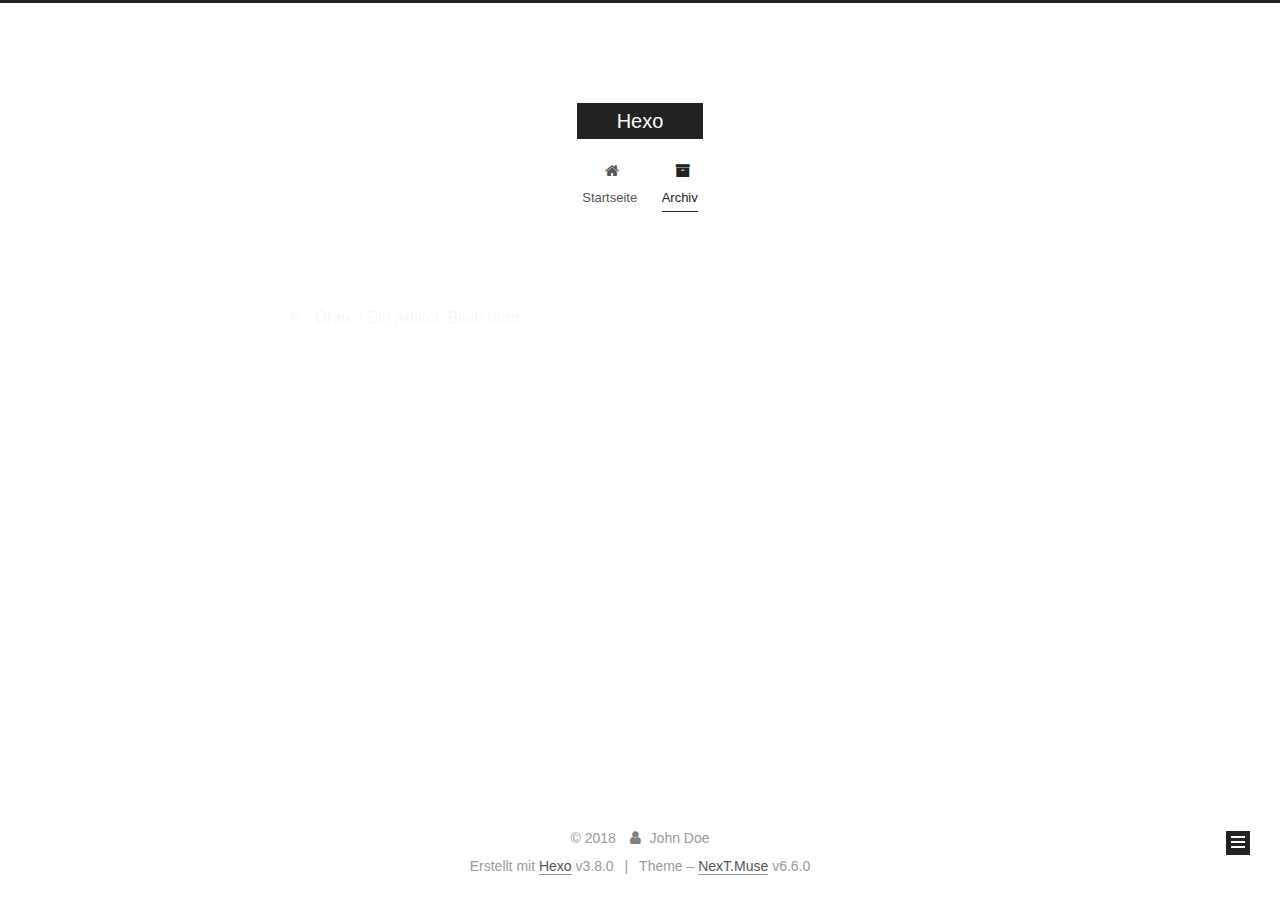
==== archives/2018/index.html @ 66bd4a1e "Site updated: 2018-12-17 21:06:04" ====
<!DOCTYPE html>












  


<html class="theme-next muse use-motion" lang="">
<head><meta name="generator" content="Hexo 3.8.0">
  <meta charset="UTF-8">
<meta http-equiv="X-UA-Compatible" content="IE=edge">
<meta name="viewport" content="width=device-width, initial-scale=1, maximum-scale=2">
<meta name="theme-color" content="#222">
































<link href="/lib/font-awesome/css/font-awesome.min.css?v=4.6.2" rel="stylesheet" type="text/css">

<link href="/css/main.css?v=6.6.0" rel="stylesheet" type="text/css">


  <link rel="apple-touch-icon" sizes="180x180" href="/images/apple-touch-icon-next.png?v=6.6.0">


  <link rel="icon" type="image/png" sizes="32x32" href="/images/favicon-32x32-next.png?v=6.6.0">


  <link rel="icon" type="image/png" sizes="16x16" href="/images/favicon-16x16-next.png?v=6.6.0">


  <link rel="mask-icon" href="/images/logo.svg?v=6.6.0" color="#222">









<script id="hexo.configurations">
  var NexT = window.NexT || {};
  var CONFIG = {
    root: '/',
    scheme: 'Muse',
    version: '6.6.0',
    sidebar: {"position":"left","display":"post","offset":12,"b2t":false,"scrollpercent":false,"onmobile":false},
    fancybox: false,
    fastclick: false,
    lazyload: false,
    tabs: true,
    motion: {"enable":true,"async":false,"transition":{"post_block":"fadeIn","post_header":"slideDownIn","post_body":"slideDownIn","coll_header":"slideLeftIn","sidebar":"slideUpIn"}},
    algolia: {
      applicationID: '',
      apiKey: '',
      indexName: '',
      hits: {"per_page":10},
      labels: {"input_placeholder":"Search for Posts","hits_empty":"We didn't find any results for the search: ${query}","hits_stats":"${hits} results found in ${time} ms"}
    }
  };
</script>


  




  <meta property="og:type" content="website">
<meta property="og:title" content="Hexo">
<meta property="og:url" content="http://yoursite.com/archives/2018/index.html">
<meta property="og:site_name" content="Hexo">
<meta property="og:locale" content="default">
<meta name="twitter:card" content="summary">
<meta name="twitter:title" content="Hexo">






  <link rel="canonical" href="http://yoursite.com/archives/2018/">



<script id="page.configurations">
  CONFIG.page = {
    sidebar: "",
  };
</script>

  <title>Archiv | Hexo</title>
  












  <noscript>
  <style>
    .use-motion .motion-element,
    .use-motion .brand,
    .use-motion .menu-item,
    .sidebar-inner,
    .use-motion .post-block,
    .use-motion .pagination,
    .use-motion .comments,
    .use-motion .post-header,
    .use-motion .post-body,
    .use-motion .collection-title { opacity: initial; }

    .use-motion .logo,
    .use-motion .site-title,
    .use-motion .site-subtitle {
      opacity: initial;
      top: initial;
    }

    .use-motion .logo-line-before i { left: initial; }
    .use-motion .logo-line-after i { right: initial; }
  </style>
</noscript>

</head>

<body itemscope="" itemtype="http://schema.org/WebPage" lang="default">

  
  
    
  

  <div class="container sidebar-position-left page-archive">
    <div class="headband"></div>

    <header id="header" class="header" itemscope="" itemtype="http://schema.org/WPHeader">
      <div class="header-inner"><div class="site-brand-wrapper">
  <div class="site-meta ">
    

    <div class="custom-logo-site-title">
      <a href="/" class="brand" rel="start">
        <span class="logo-line-before"><i></i></span>
        <span class="site-title">Hexo</span>
        <span class="logo-line-after"><i></i></span>
      </a>
    </div>
    
  </div>

  <div class="site-nav-toggle">
    <button aria-label="Toggle navigation bar">
      <span class="btn-bar"></span>
      <span class="btn-bar"></span>
      <span class="btn-bar"></span>
    </button>
  </div>
</div>



<nav class="site-nav">
  
    <ul id="menu" class="menu">
      
        
        
        
          
          <li class="menu-item menu-item-home">

    
    
    
      
    

    

    <a href="/" rel="section"><i class="menu-item-icon fa fa-fw fa-home"></i> <br>Startseite</a>

  </li>
        
        
        
          
          <li class="menu-item menu-item-archives menu-item-active">

    
    
    
      
    

    

    <a href="/archives/" rel="section"><i class="menu-item-icon fa fa-fw fa-archive"></i> <br>Archiv</a>

  </li>

      
      
    </ul>
  

  
    

    
    
      
      
    
      
      
    
    

  


  

  
</nav>



  



</div>
    </header>

    


    <main id="main" class="main">
      <div class="main-inner">
        <div class="content-wrap">
          
          <div id="content" class="content">
            

  
  
  
  <div class="post-block archive">
    <div id="posts" class="posts-collapse">
      <span class="archive-move-on"></span>

      
      <span class="archive-page-counter">
        
        
        
          
        
        Öhm..! Ein Artikel. Bleib dran.
      </span>
      

      

        
        
        

        
          
          <div class="collection-title">
            <h1 class="archive-year" id="archive-year-2018">2018</h1>
          </div>
        
        

        

  <article class="post post-type-normal" itemscope="" itemtype="http://schema.org/Article">
    <header class="post-header">

      <h2 class="post-title">
        
            <a class="post-title-link" href="/2018/12/17/hello-world/" itemprop="url">
              
                <span itemprop="name">Hello World</span>
              
            </a>
        
      </h2>

      <div class="post-meta">
        <time class="post-time" itemprop="dateCreated" datetime="2018-12-17T20:01:29+08:00" content="2018-12-17">
          12-17
        </time>
      </div>

    </header>
  </article>



      

    </div>
  </div>
  
  
  

  



          </div>
          

        </div>
        
          
  
  <div class="sidebar-toggle">
    <div class="sidebar-toggle-line-wrap">
      <span class="sidebar-toggle-line sidebar-toggle-line-first"></span>
      <span class="sidebar-toggle-line sidebar-toggle-line-middle"></span>
      <span class="sidebar-toggle-line sidebar-toggle-line-last"></span>
    </div>
  </div>

  <aside id="sidebar" class="sidebar">
    
    <div class="sidebar-inner">

      

      

      <div class="site-overview-wrap sidebar-panel sidebar-panel-active">
        <div class="site-overview">
          <div class="site-author motion-element" itemprop="author" itemscope="" itemtype="http://schema.org/Person">
            
              <p class="site-author-name" itemprop="name">John Doe</p>
              <p class="site-description motion-element" itemprop="description"></p>
          </div>

          
            <nav class="site-state motion-element">
              
                <div class="site-state-item site-state-posts">
                
                  <a href="/archives/">
                
                    <span class="site-state-item-count">1</span>
                    <span class="site-state-item-name">Artikel</span>
                  </a>
                </div>
              

              

              
            </nav>
          

          

          

          

          
          

          
            
          
          

        </div>
      </div>

      

      

    </div>
  </aside>


        
      </div>
    </main>

    <footer id="footer" class="footer">
      <div class="footer-inner">
        <div class="copyright">&copy; <span itemprop="copyrightYear">2018</span>
  <span class="with-love" id="animate">
    <i class="fa fa-user"></i>
  </span>
  <span class="author" itemprop="copyrightHolder">John Doe</span>

  

  
</div>


  <div class="powered-by">Erstellt mit  <a href="https://hexo.io" class="theme-link" rel="noopener" target="_blank">Hexo</a> v3.8.0</div>



  <span class="post-meta-divider">|</span>



  <div class="theme-info">Theme – <a href="https://theme-next.org" class="theme-link" rel="noopener" target="_blank">NexT.Muse</a> v6.6.0</div>




        








        
      </div>
    </footer>

    
      <div class="back-to-top">
        <i class="fa fa-arrow-up"></i>
        
      </div>
    

    

    

    
  </div>

  

<script>
  if (Object.prototype.toString.call(window.Promise) !== '[object Function]') {
    window.Promise = null;
  }
</script>


























  
  
    <script src="/lib/jquery/index.js?v=2.1.3"></script>
  

  
  
    <script src="/lib/velocity/velocity.min.js?v=1.2.1"></script>
  

  
  
    <script src="/lib/velocity/velocity.ui.min.js?v=1.2.1"></script>
  


  


  <script src="/js/src/utils.js?v=6.6.0"></script>

  <script src="/js/src/motion.js?v=6.6.0"></script>



  
  

  

  


  <script src="/js/src/bootstrap.js?v=6.6.0"></script>



  



  











  





  

  

  

  

  

  
  

  

  

  

  

  

  

</body>
</html>
---- css/main.css ----
/* normalize.css v3.0.2 | MIT License | git.io/normalize */
html {
  font-family: sans-serif; /* 1 */
  -ms-text-size-adjust: 100%; /* 2 */
  -webkit-text-size-adjust: 100%; /* 2 */
}
body {
  margin: 0;
}
article,
aside,
details,
figcaption,
figure,
footer,
header,
hgroup,
main,
menu,
nav,
section,
summary {
  display: block;
}
audio,
canvas,
progress,
video {
  display: inline-block; /* 1 */
  vertical-align: baseline; /* 2 */
}
audio:not([controls]) {
  display: none;
  height: 0;
}
[hidden],
template {
  display: none;
}
a {
  background-color: transparent;
}
a:active,
a:hover {
  outline: 0;
}
abbr[title] {
  border-bottom: 1px dotted;
}
b,
strong {
  font-weight: bold;
}
dfn {
  font-style: italic;
}
h1 {
  font-size: 2em;
  margin: 0.67em 0;
}
mark {
  background: #ff0;
  color: #000;
}
small {
  font-size: 80%;
}
sub,
sup {
  font-size: 75%;
  line-height: 0;
  position: relative;
  vertical-align: baseline;
}
sup {
  top: -0.5em;
}
sub {
  bottom: -0.25em;
}
img {
  border: 0;
}
svg:not(:root) {
  overflow: hidden;
}
figure {
  margin: 1em 40px;
}
hr {
  -moz-box-sizing: content-box;
  box-sizing: content-box;
  height: 0;
}
pre {
  overflow: auto;
}
code,
kbd,
pre,
samp {
  font-family: monospace, monospace;
  font-size: 1em;
}
button,
input,
optgroup,
select,
textarea {
  color: inherit; /* 1 */
  font: inherit; /* 2 */
  margin: 0; /* 3 */
}
button {
  overflow: visible;
}
button,
select {
  text-transform: none;
}
button,
html input[type="button"],
input[type="reset"],
input[type="submit"] {
  -webkit-appearance: button; /* 2 */
  cursor: pointer; /* 3 */
}
button[disabled],
html input[disabled] {
  cursor: default;
}
button::-moz-focus-inner,
input::-moz-focus-inner {
  border: 0;
  padding: 0;
}
input {
  line-height: normal;
}
input[type="checkbox"],
input[type="radio"] {
  box-sizing: border-box; /* 1 */
  padding: 0; /* 2 */
}
input[type="number"]::-webkit-inner-spin-button,
input[type="number"]::-webkit-outer-spin-button {
  height: auto;
}
input[type="search"] {
  -webkit-appearance: textfield; /* 1 */
  -moz-box-sizing: content-box;
  -webkit-box-sizing: content-box; /* 2 */
  box-sizing: content-box;
}
input[type="search"]::-webkit-search-cancel-button,
input[type="search"]::-webkit-search-decoration {
  -webkit-appearance: none;
}
fieldset {
  border: 1px solid #c0c0c0;
  margin: 0 2px;
  padding: 0.35em 0.625em 0.75em;
}
legend {
  border: 0; /* 1 */
  padding: 0; /* 2 */
}
textarea {
  overflow: auto;
}
optgroup {
  font-weight: bold;
}
table {
  border-collapse: collapse;
  border-spacing: 0;
}
td,
th {
  padding: 0;
}
::selection {
  background: #262a30;
  color: #fff;
}
body {
  position: relative;
  font-family: 'Lato', "PingFang SC", "Microsoft YaHei", sans-serif;
  font-size: 14px;
  line-height: 2;
  color: #555;
  background: #fff;
}
@media (max-width: 767px) {
  body {
    padding-right: 0 !important;
  }
}
@media (min-width: 768px) and (max-width: 991px) {
  body {
    padding-right: 0 !important;
  }
}
@media (min-width: 1200px) {
  body {
    font-size: 16px;
  }
}
h1,
h2,
h3,
h4,
h5,
h6 {
  margin: 0;
  padding: 0;
  font-weight: bold;
  line-height: 1.5;
  font-family: 'Lato', "PingFang SC", "Microsoft YaHei", sans-serif;
}
h1,
h2,
h3,
h4,
h5,
h6 {
  margin: 20px 0 15px;
}
h1 {
  font-size: 22px;
}
@media (max-width: 767px) {
  h1 {
    font-size: 18px;
  }
}
h2 {
  font-size: 20px;
}
@media (max-width: 767px) {
  h2 {
    font-size: 16px;
  }
}
h3 {
  font-size: 18px;
}
@media (max-width: 767px) {
  h3 {
    font-size: 14px;
  }
}
h4 {
  font-size: 16px;
}
@media (max-width: 767px) {
  h4 {
    font-size: 12px;
  }
}
h5 {
  font-size: 14px;
}
@media (max-width: 767px) {
  h5 {
    font-size: 10px;
  }
}
h6 {
  font-size: 12px;
}
@media (max-width: 767px) {
  h6 {
    font-size: 8px;
  }
}
p {
  margin: 0 0 20px 0;
}
a,
span.exturl {
  overflow-wrap: break-word;
  word-wrap: break-word;
  background-color: transparent;
  color: #555;
  text-decoration: none;
  outline: none;
  border-bottom: 1px solid #999;
  cursor: pointer;
}
a:hover,
span.exturl:hover {
  color: #222;
  border-bottom-color: #222;
}
blockquote {
  margin: 0;
  padding: 0;
}
img {
  display: block;
  margin: auto;
  max-width: 100%;
  height: auto;
}
hr {
  margin: 40px 0;
  height: 3px;
  border: none;
  background-color: #ddd;
  background-image: repeating-linear-gradient(-45deg, #fff, #fff 4px, transparent 4px, transparent 8px);
}
blockquote {
  padding: 0 15px;
  color: #666;
  border-left: 4px solid #ddd;
}
blockquote cite::before {
  content: "-";
  padding: 0 5px;
}
dt {
  font-weight: 700;
}
dd {
  margin: 0;
  padding: 0;
}
kbd {
  border: 1px solid #ccc;
  border-radius: 0.2em;
  box-shadow: 0.1em 0.1em 0.2em rgba(0,0,0,0.1);
  background-color: #f9f9f9;
  font-family: inherit;
  background-image: -webkit-linear-gradient(top, #eee, #fff, #eee);
  padding: 0.1em 0.3em;
  white-space: nowrap;
}
.text-left {
  text-align: left;
}
.text-center {
  text-align: center;
}
.text-right {
  text-align: right;
}
.text-justify {
  text-align: justify;
}
.text-nowrap {
  white-space: nowrap;
}
.text-lowercase {
  text-transform: lowercase;
}
.text-uppercase {
  text-transform: uppercase;
}
.text-capitalize {
  text-transform: capitalize;
}
.center-block {
  display: block;
  margin-left: auto;
  margin-right: auto;
}
.clearfix:before,
.clearfix:after {
  content: " ";
  display: table;
}
.clearfix:after {
  clear: both;
}
.pullquote {
  width: 45%;
}
.pullquote.left {
  float: left;
  margin-left: 5px;
  margin-right: 10px;
}
.pullquote.right {
  float: right;
  margin-left: 10px;
  margin-right: 5px;
}
.affix.affix.affix {
  position: fixed;
}
.translation {
  margin-top: -20px;
  font-size: 14px;
  color: #999;
}
.scrollbar-measure {
  width: 100px;
  height: 100px;
  overflow: scroll;
  position: absolute;
  top: -9999px;
}
.use-motion .motion-element {
  opacity: 0;
}
table {
  margin: 20px 0;
  width: 100%;
  border-collapse: collapse;
  border-spacing: 0;
  border: 1px solid #ddd;
  font-size: 14px;
  word-break: break-all;
}
table>tbody>tr:nth-of-type(odd) {
  background-color: #f9f9f9;
}
table>tbody>tr:hover {
  background-color: #f5f5f5;
}
caption,
th,
td {
  padding: 8px;
  text-align: left;
  vertical-align: middle;
  font-weight: normal;
}
th,
td {
  border-bottom: 3px solid #ddd;
  border-right: 1px solid #eee;
}
th {
  padding-bottom: 10px;
  font-weight: 700;
}
td {
  border-bottom-width: 1px;
}
html,
body {
  height: 100%;
}
.container {
  position: relative;
  min-height: 100%;
}
.header-inner {
  margin: 0 auto;
  padding: 100px 0 70px;
  width: 700px;
}
@media (min-width: 1200px) {
  .container .header-inner {
    width: 800px;
  }
}
@media (min-width: 1600px) {
  .container .header-inner {
    width: 900px;
  }
}
.main {
  padding-bottom: 150px;
}
.main-inner {
  margin: 0 auto;
  width: 700px;
}
@media (min-width: 1200px) {
  .container .main-inner {
    width: 800px;
  }
}
@media (min-width: 1600px) {
  .container .main-inner {
    width: 900px;
  }
}
.footer {
  position: absolute;
  left: 0;
  bottom: 0;
  width: 100%;
  min-height: 50px;
}
.footer-inner {
  box-sizing: border-box;
  margin: 20px auto;
  width: 700px;
}
@media (min-width: 1200px) {
  .container .footer-inner {
    width: 800px;
  }
}
@media (min-width: 1600px) {
  .container .footer-inner {
    width: 900px;
  }
}
pre,
.highlight {
  overflow: auto;
  margin: 20px 0;
  padding: 0;
  font-size: 14px;
  color: #4d4d4c;
  background: #f7f7f7;
  line-height: 1.6;
}
pre,
code {
  font-family: consolas, Menlo, "PingFang SC", "Microsoft YaHei", monospace;
}
code {
  overflow-wrap: break-word;
  word-wrap: break-word;
  padding: 2px 4px;
  color: #555;
  background: #eee;
  border-radius: 3px;
  font-size: 14px;
}
pre {
  padding: 10px;
}
pre code {
  padding: 0;
  color: #4d4d4c;
  background: none;
  text-shadow: none;
}
.highlight {
  border-radius: 1px;
}
.highlight pre {
  border: none;
  margin: 0;
  padding: 10px 0;
}
.highlight table {
  margin: 0;
  width: auto;
  border: none;
}
.highlight td {
  border: none;
  padding: 0;
}
.highlight figcaption {
  font-size: 1em;
  color: #4d4d4c;
  line-height: 1em;
  margin-bottom: 1em;
  margin: 0em;
  padding: 0.5em;
  background: #eee;
  border-bottom: 1px solid #e9e9e9;
}
.highlight figcaption:before,
.highlight figcaption:after {
  content: " ";
  display: table;
}
.highlight figcaption:after {
  clear: both;
}
.highlight figcaption a {
  float: right;
  color: #4d4d4c;
}
.highlight figcaption a:hover {
  border-bottom-color: #4d4d4c;
}
.highlight .gutter pre {
  padding-left: 10px;
  padding-right: 10px;
  color: #869194;
  text-align: right;
  background-color: #eff2f3;
}
.highlight .code pre {
  width: 100%;
  padding-left: 10px;
  padding-right: 10px;
  background-color: #f7f7f7;
}
.highlight .line {
  height: 20px;
}
.gutter {
  -webkit-user-select: none;
  -moz-user-select: none;
  -ms-user-select: none;
  user-select: none;
}
.gist table {
  width: auto;
}
.gist table td {
  border: none;
}
pre .deletion {
  background: #fdd;
}
pre .addition {
  background: #dfd;
}
pre .meta {
  color: #8959a8;
}
pre .comment {
  color: #8e908c;
}
pre .variable,
pre .attribute,
pre .tag,
pre .name,
pre .regexp,
pre .ruby .constant,
pre .xml .tag .title,
pre .xml .pi,
pre .xml .doctype,
pre .html .doctype,
pre .css .id,
pre .css .class,
pre .css .pseudo {
  color: #c82829;
}
pre .number,
pre .preprocessor,
pre .built_in,
pre .builtin-name,
pre .literal,
pre .params,
pre .constant,
pre .command {
  color: #f5871f;
}
pre .ruby .class .title,
pre .css .rules .attribute,
pre .string,
pre .symbol,
pre .value,
pre .inheritance,
pre .header,
pre .ruby .symbol,
pre .xml .cdata,
pre .special,
pre .formula {
  color: #718c00;
}
pre .title,
pre .css .hexcolor {
  color: #3e999f;
}
pre .function,
pre .python .decorator,
pre .python .title,
pre .ruby .function .title,
pre .ruby .title .keyword,
pre .perl .sub,
pre .javascript .title,
pre .coffeescript .title {
  color: #4271ae;
}
pre .keyword,
pre .javascript .function {
  color: #8959a8;
}
.posts-expand .post-body img.full-image {
  border: none;
}
.blockquote-center,
.page-home .post-type-quote blockquote,
.page-post-detail .post-type-quote blockquote {
  position: relative;
  margin: 40px 0;
  padding: 0;
  border-left: none;
  text-align: center;
}
.blockquote-center::before,
.page-home .post-type-quote blockquote::before,
.page-post-detail .post-type-quote blockquote::before,
.blockquote-center::after,
.page-home .post-type-quote blockquote::after,
.page-post-detail .post-type-quote blockquote::after {
  position: absolute;
  content: ' ';
  display: block;
  width: 100%;
  height: 24px;
  opacity: 0.2;
  background-repeat: no-repeat;
  background-position: 0 -6px;
  background-size: 22px 22px;
}
.blockquote-center::before,
.page-home .post-type-quote blockquote::before,
.page-post-detail .post-type-quote blockquote::before {
  top: -20px;
  background-image: url("../images/quote-l.svg");
  border-top: 1px solid #ccc;
}
.blockquote-center::after,
.page-home .post-type-quote blockquote::after,
.page-post-detail .post-type-quote blockquote::after {
  bottom: -20px;
  background-image: url("../images/quote-r.svg");
  border-bottom: 1px solid #ccc;
  background-position: 100% 8px;
}
.blockquote-center p,
.page-home .post-type-quote blockquote p,
.page-post-detail .post-type-quote blockquote p,
.blockquote-center div,
.page-home .post-type-quote blockquote div,
.page-post-detail .post-type-quote blockquote div {
  text-align: center;
}
.post .post-body .group-picture img {
  box-sizing: border-box;
  padding: 0 3px;
  border: none;
}
.post .group-picture-row {
  overflow: hidden;
  margin-top: 6px;
}
.post .group-picture-row:first-child {
  margin-top: 0;
}
.post .group-picture-column {
  float: left;
}
.page-post-detail .post-body .group-picture-column {
  float: none;
  margin-top: 10px;
  width: auto !important;
}
.page-post-detail .post-body .group-picture-column img {
  margin: 0 auto;
}
.page-archive .group-picture-container {
  overflow: hidden;
}
.page-archive .group-picture-row {
  float: left;
}
.page-archive .group-picture-row:first-child {
  margin-top: 6px;
}
.page-archive .group-picture-column {
  max-width: 150px;
  max-height: 150px;
}
.post-body .note {
  position: relative;
  padding: 15px;
  margin-bottom: 20px;
  border: 1px solid #eee;
  border-left-width: 5px;
  border-radius: 3px;
}
.post-body .note h2,
.post-body .note h3,
.post-body .note h4,
.post-body .note h5,
.post-body .note h6 {
  margin-top: 0;
  margin-bottom: 0;
  border-bottom: initial;
  padding-top: 0 !important;
}
.post-body .note p:first-child,
.post-body .note ul:first-child,
.post-body .note ol:first-child,
.post-body .note table:first-child,
.post-body .note pre:first-child,
.post-body .note blockquote:first-child {
  margin-top: 0;
}
.post-body .note p:last-child,
.post-body .note ul:last-child,
.post-body .note ol:last-child,
.post-body .note table:last-child,
.post-body .note pre:last-child,
.post-body .note blockquote:last-child {
  margin-bottom: 0;
}
.post-body .note.default {
  border-left-color: #777;
}
.post-body .note.default h2,
.post-body .note.default h3,
.post-body .note.default h4,
.post-body .note.default h5,
.post-body .note.default h6 {
  color: #777;
}
.post-body .note.primary {
  border-left-color: #6f42c1;
}
.post-body .note.primary h2,
.post-body .note.primary h3,
.post-body .note.primary h4,
.post-body .note.primary h5,
.post-body .note.primary h6 {
  color: #6f42c1;
}
.post-body .note.info {
  border-left-color: #428bca;
}
.post-body .note.info h2,
.post-body .note.info h3,
.post-body .note.info h4,
.post-body .note.info h5,
.post-body .note.info h6 {
  color: #428bca;
}
.post-body .note.success {
  border-left-color: #5cb85c;
}
.post-body .note.success h2,
.post-body .note.success h3,
.post-body .note.success h4,
.post-body .note.success h5,
.post-body .note.success h6 {
  color: #5cb85c;
}
.post-body .note.warning {
  border-left-color: #f0ad4e;
}
.post-body .note.warning h2,
.post-body .note.warning h3,
.post-body .note.warning h4,
.post-body .note.warning h5,
.post-body .note.warning h6 {
  color: #f0ad4e;
}
.post-body .note.danger {
  border-left-color: #d9534f;
}
.post-body .note.danger h2,
.post-body .note.danger h3,
.post-body .note.danger h4,
.post-body .note.danger h5,
.post-body .note.danger h6 {
  color: #d9534f;
}
.post-body .label {
  display: inline;
  padding: 0 2px;
  white-space: nowrap;
}
.post-body .label.default {
  background-color: #f0f0f0;
}
.post-body .label.primary {
  background-color: #efe6f7;
}
.post-body .label.info {
  background-color: #e5f2f8;
}
.post-body .label.success {
  background-color: #e7f4e9;
}
.post-body .label.warning {
  background-color: #fcf6e1;
}
.post-body .label.danger {
  background-color: #fae8eb;
}
.post-body .tabs {
  position: relative;
  display: block;
  margin-bottom: 20px;
  padding-top: 10px;
}
.post-body .tabs ul.nav-tabs {
  margin: 0;
  padding: 0;
  display: flex;
  margin-bottom: -1px;
}
@media (max-width: 413px) {
  .post-body .tabs ul.nav-tabs {
    display: block;
    margin-bottom: 5px;
  }
}
.post-body .tabs ul.nav-tabs li.tab {
  list-style-type: none !important;
  margin: 0 0.25em 0 0;
  border-top: 3px solid transparent;
  border-left: 1px solid transparent;
  border-right: 1px solid transparent;
}
@media (max-width: 413px) {
  .post-body .tabs ul.nav-tabs li.tab {
    margin: initial;
    border-top: 1px solid transparent;
    border-left: 3px solid transparent;
    border-right: 1px solid transparent;
    border-bottom: 1px solid transparent;
  }
}
.post-body .tabs ul.nav-tabs li.tab a {
  outline: 0;
  border-bottom: initial;
  display: block;
  line-height: 1.8em;
  padding: 0.25em 0.75em;
  transition-duration: 0.2s;
  transition-timing-function: ease-out;
  transition-delay: 0s;
}
.post-body .tabs ul.nav-tabs li.tab a i {
  width: 1.285714285714286em;
}
.post-body .tabs ul.nav-tabs li.tab.active {
  border-top: 3px solid #fc6423;
  border-left: 1px solid #ddd;
  border-right: 1px solid #ddd;
  background-color: #fff;
}
@media (max-width: 413px) {
  .post-body .tabs ul.nav-tabs li.tab.active {
    border-top: 1px solid #ddd;
    border-left: 3px solid #fc6423;
    border-right: 1px solid #ddd;
    border-bottom: 1px solid #ddd;
  }
}
.post-body .tabs ul.nav-tabs li.tab.active a {
  cursor: default;
  color: #555;
}
.post-body .tabs .tab-content {
  background-color: #fff;
}
.post-body .tabs .tab-content .tab-pane {
  border: 1px solid #ddd;
  padding: 20px 20px 0 20px;
}
.post-body .tabs .tab-content .tab-pane:not(.active) {
  display: none !important;
}
.post-body .tabs .tab-content .tab-pane.active {
  display: block !important;
}
.btn {
  display: inline-block;
  padding: 0 20px;
  font-size: 14px;
  color: #fff;
  background: #222;
  border: 2px solid #222;
  text-decoration: none;
  border-radius: 0;
  transition-property: background-color;
  transition-duration: 0.2s;
  transition-timing-function: ease-in-out;
  transition-delay: 0s;
  line-height: 2;
}
.btn:hover {
  border-color: #222;
  color: #222;
  background: #fff;
}
.btn +.btn {
  margin: 0 0 8px 8px;
}
.btn .fa-fw {
  width: 1.285714285714286em;
  text-align: left;
}
.btn-bar {
  display: block;
  width: 22px;
  height: 2px;
  background: #555;
  border-radius: 1px;
}
.btn-bar+.btn-bar {
  margin-top: 4px;
}
.pagination {
  margin: 120px 0 40px;
  text-align: center;
  border-top: 1px solid #eee;
}
.page-number-basic,
.pagination .prev,
.pagination .next,
.pagination .page-number,
.pagination .space {
  display: inline-block;
  position: relative;
  top: -1px;
  margin: 0 10px;
  padding: 0 11px;
}
@media (max-width: 767px) {
  .page-number-basic,
  .pagination .prev,
  .pagination .next,
  .pagination .page-number,
  .pagination .space {
    margin: 0 5px;
  }
}
.pagination .prev,
.pagination .next,
.pagination .page-number {
  border-bottom: 0;
  border-top: 1px solid #eee;
  transition-property: border-color;
  transition-duration: 0.2s;
  transition-timing-function: ease-in-out;
  transition-delay: 0s;
}
.pagination .prev:hover,
.pagination .next:hover,
.pagination .page-number:hover {
  border-top-color: #222;
}
.pagination .space {
  padding: 0;
  margin: 0;
}
.pagination .prev {
  margin-left: 0;
}
.pagination .next {
  margin-right: 0;
}
.pagination .page-number.current {
  color: #fff;
  background: #ccc;
  border-top-color: #ccc;
}
@media (max-width: 767px) {
  .pagination {
    border-top: none;
  }
  .pagination .prev,
  .pagination .next,
  .pagination .page-number {
    margin-bottom: 10px;
    border-top: 0;
    border-bottom: 1px solid #eee;
    padding: 0 10px;
  }
  .pagination .prev:hover,
  .pagination .next:hover,
  .pagination .page-number:hover {
    border-bottom-color: #222;
  }
}
.comments {
  margin: 60px 20px 0;
}
.tag-cloud {
  text-align: center;
}
.tag-cloud a {
  display: inline-block;
  margin: 10px;
}
.back-to-top {
  box-sizing: border-box;
  position: fixed;
  bottom: -100px;
  right: 30px;
  z-index: 1050;
  padding: 0 6px;
  width: 24px;
  background: #222;
  font-size: 12px;
  opacity: 1;
  color: #fff;
  cursor: pointer;
  text-align: center;
  -webkit-transform: translateZ(0);
  transition-property: bottom;
  transition-duration: 0.2s;
  transition-timing-function: ease-in-out;
  transition-delay: 0s;
}
@media (min-width: 768px) and (max-width: 991px) {
  .back-to-top {
    display: none !important;
  }
}
@media (max-width: 767px) {
  .back-to-top {
    display: none !important;
  }
}
.back-to-top.back-to-top-on {
  bottom: 19px;
}
.header {
  background: transparent;
}
.header-inner {
  position: relative;
}
.headband {
  height: 3px;
  background: #222;
}
.site-meta {
  margin: 0;
  text-align: center;
}
@media (max-width: 767px) {
  .site-meta {
    text-align: center;
  }
}
.brand {
  position: relative;
  display: inline-block;
  padding: 0 40px;
  color: #fff;
  background: #222;
  border-bottom: none;
}
.brand:hover {
  color: #fff;
}
.logo {
  display: inline-block;
  margin-right: 5px;
  line-height: 36px;
  vertical-align: top;
}
.site-title {
  display: inline-block;
  vertical-align: top;
  line-height: 36px;
  font-size: 20px;
  font-weight: normal;
  font-family: 'Lato', "PingFang SC", "Microsoft YaHei", sans-serif;
}
.site-subtitle {
  margin-top: 10px;
  font-size: 13px;
  color: #999;
}
.use-motion .brand {
  opacity: 0;
}
.use-motion .logo,
.use-motion .site-title,
.use-motion .site-subtitle {
  opacity: 0;
  position: relative;
  top: -10px;
}
.site-nav-toggle {
  display: none;
  position: absolute;
  top: 10px;
  left: 10px;
}
@media (max-width: 767px) {
  .site-nav-toggle {
    display: block;
  }
}
.site-nav-toggle button {
  margin-top: 2px;
  padding: 9px 10px;
  background: transparent;
  border: none;
}
@media (max-width: 767px) {
  .site-nav {
    display: none;
    margin: 0 -10px;
    padding: 0 10px;
    clear: both;
    border-top: 1px solid #ddd;
  }
}
@media (min-width: 768px) and (max-width: 991px) {
  .site-nav {
    display: block !important;
  }
}
@media (min-width: 992px) {
  .site-nav {
    display: block !important;
  }
}
.menu {
  margin-top: 20px;
  padding-left: 0;
  text-align: center;
}
.menu .menu-item {
  display: inline-block;
  margin: 0 10px;
  list-style: none;
}
@media screen and (max-width: 767px) {
  .menu .menu-item {
    margin-top: 10px;
  }
}
.menu .menu-item a,
.menu .menu-item span.exturl {
  display: block;
  font-size: 13px;
  line-height: inherit;
  border-bottom: 1px solid transparent;
  transition-property: border-color;
  transition-duration: 0.2s;
  transition-timing-function: ease-in-out;
  transition-delay: 0s;
}
.menu .menu-item a:hover,
.menu .menu-item span.exturl:hover {
  border-bottom-color: #222;
}
.menu .menu-item .fa {
  margin-right: 5px;
}
.use-motion .menu-item {
  opacity: 0;
}
.post-body {
  overflow-wrap: break-word;
  word-wrap: break-word;
  font-family: 'Lato', "PingFang SC", "Microsoft YaHei", sans-serif;
}
.post-body .exturl .fa {
  font-size: 14px;
  margin-left: 4px;
}
.post-body .fancybox img {
  display: block !important;
  margin: 0 auto;
  cursor: pointer;
  cursor: zoom-in;
  cursor: -webkit-zoom-in;
}
.post-body .image-caption,
.post-body .figure .caption {
  margin: -20px auto 15px;
  text-align: center;
  font-size: 14px;
  color: #999;
  font-weight: bold;
  line-height: 1;
}
.post-sticky-flag {
  display: inline-block;
  font-size: 16px;
  -ms-transform: rotate(30deg);
  -webkit-transform: rotate(30deg);
  -moz-transform: rotate(30deg);
  -ms-transform: rotate(30deg);
  -o-transform: rotate(30deg);
  transform: rotate(30deg);
}
.use-motion .post-block,
.use-motion .pagination,
.use-motion .comments {
  opacity: 0;
}
.use-motion .post-header {
  opacity: 0;
}
.use-motion .post-body {
  opacity: 0;
}
.use-motion .collection-title {
  opacity: 0;
}
.posts-expand {
  padding-top: 40px;
}
@media (max-width: 767px) {
  .posts-expand {
    margin: 0 20px;
  }
  .post-body pre .gutter pre {
    padding-right: 10px;
  }
  .post-body .highlight {
    margin-left: 0px;
    margin-right: 0px;
    padding: 0;
  }
  .post-body .highlight .gutter pre {
    padding-right: 10px;
  }
}
@media (min-width: 992px) {
  .posts-expand .post-body {
    text-align: justify;
  }
}
.posts-expand .post-body h2,
.posts-expand .post-body h3,
.posts-expand .post-body h4,
.posts-expand .post-body h5,
.posts-expand .post-body h6 {
  padding-top: 10px;
}
.posts-expand .post-body h2 .header-anchor,
.posts-expand .post-body h3 .header-anchor,
.posts-expand .post-body h4 .header-anchor,
.posts-expand .post-body h5 .header-anchor,
.posts-expand .post-body h6 .header-anchor {
  float: right;
  margin-left: 10px;
  color: #ccc;
  border-bottom-style: none;
  visibility: hidden;
}
.posts-expand .post-body h2 .header-anchor:hover,
.posts-expand .post-body h3 .header-anchor:hover,
.posts-expand .post-body h4 .header-anchor:hover,
.posts-expand .post-body h5 .header-anchor:hover,
.posts-expand .post-body h6 .header-anchor:hover {
  color: inherit;
}
.posts-expand .post-body h2:hover .header-anchor,
.posts-expand .post-body h3:hover .header-anchor,
.posts-expand .post-body h4:hover .header-anchor,
.posts-expand .post-body h5:hover .header-anchor,
.posts-expand .post-body h6:hover .header-anchor {
  visibility: visible;
}
.posts-expand .post-body ul li {
  list-style: circle;
}
.posts-expand .post-body img {
  box-sizing: border-box;
  margin: auto;
  padding: 3px;
  border: 1px solid #ddd;
}
.posts-expand .post-body .fancybox img {
  margin: 0 auto 25px;
}
.posts-expand .post-body img {
  margin: 0 auto 25px;
}
@media (max-width: 767px) {
  .posts-collapse {
    margin: 0 20px;
  }
  .posts-collapse .post-title,
  .posts-collapse .post-meta {
    display: block;
    width: auto;
    text-align: left;
  }
}
.posts-collapse {
  position: relative;
  z-index: 1010;
  margin-left: 55px;
}
.posts-collapse::after {
  content: " ";
  position: absolute;
  top: 20px;
  left: 0;
  margin-left: -2px;
  width: 4px;
  height: 100%;
  background: #f5f5f5;
  z-index: -1;
}
@media (max-width: 767px) {
  .posts-collapse {
    margin: 0 20px;
  }
}
.posts-collapse .collection-title {
  position: relative;
  margin: 60px 0;
}
.posts-collapse .collection-title h1,
.posts-collapse .collection-title h2 {
  margin-left: 20px;
}
.posts-collapse .collection-title small {
  color: #bbb;
  margin-left: 5px;
}
.posts-collapse .collection-title::before {
  content: " ";
  position: absolute;
  left: 0;
  top: 50%;
  margin-left: -4px;
  margin-top: -4px;
  width: 8px;
  height: 8px;
  background: #bbb;
  border-radius: 50%;
}
.posts-collapse .post {
  margin: 30px 0;
}
.posts-collapse .post-header {
  position: relative;
  transition-duration: 0.2s;
  transition-timing-function: ease-in-out;
  transition-delay: 0s;
  transition-property: border;
  border-bottom: 1px dashed #ccc;
}
.posts-collapse .post-header::before {
  content: " ";
  position: absolute;
  left: 0;
  top: 12px;
  width: 6px;
  height: 6px;
  margin-left: -4px;
  background: #bbb;
  border-radius: 50%;
  border: 1px solid #fff;
  transition-duration: 0.2s;
  transition-timing-function: ease-in-out;
  transition-delay: 0s;
  transition-property: background;
}
.posts-collapse .post-header:hover {
  border-bottom-color: #666;
}
.posts-collapse .post-header:hover::before {
  background: #222;
}
.posts-collapse .post-meta {
  position: absolute;
  font-size: 12px;
  left: 20px;
  top: 5px;
}
.posts-collapse .post-comments-count {
  display: none;
}
.posts-collapse .post-title {
  margin-left: 60px;
  font-size: 16px;
  font-weight: normal;
  line-height: inherit;
}
.posts-collapse .post-title::after {
  margin-left: 3px;
  opacity: 0.6;
}
.posts-collapse .post-title a,
.posts-collapse .post-title span.exturl {
  color: #666;
  border-bottom: none;
}
.page-home .post-type-quote .post-header,
.page-post-detail .post-type-quote .post-header,
.page-home .post-type-quote .post-tags,
.page-post-detail .post-type-quote .post-tags {
  display: none;
}
.posts-expand .post-title {
  overflow-wrap: break-word;
  word-wrap: break-word;
  text-align: center;
  font-weight: 400;
}
.posts-expand .post-title-link {
  display: inline-block;
  position: relative;
  color: #555;
  border-bottom: none;
  line-height: 1.2;
  vertical-align: top;
}
.posts-expand .post-title-link::before {
  content: "";
  position: absolute;
  width: 100%;
  height: 2px;
  bottom: 0;
  left: 0;
  background-color: #000;
  visibility: hidden;
  -webkit-transform: scaleX(0);
  -moz-transform: scaleX(0);
  -ms-transform: scaleX(0);
  -o-transform: scaleX(0);
  transform: scaleX(0);
  transition-duration: 0.2s;
  transition-timing-function: ease-in-out;
  transition-delay: 0s;
}
.posts-expand .post-title-link:hover::before {
  visibility: visible;
  -webkit-transform: scaleX(1);
  -moz-transform: scaleX(1);
  -ms-transform: scaleX(1);
  -o-transform: scaleX(1);
  transform: scaleX(1);
}
.posts-expand .post-title-link .fa {
  font-size: 20px;
  margin-left: 5px;
}
.posts-expand .post-meta {
  margin: 3px 0 60px 0;
  color: #999;
  font-family: 'Lato', "PingFang SC", "Microsoft YaHei", sans-serif;
  font-size: 12px;
  text-align: center;
}
.posts-expand .post-meta .post-category-list {
  display: inline-block;
  margin: 0;
  padding: 3px;
}
.posts-expand .post-meta .post-category-list-link {
  color: #999;
}
.posts-expand .post-meta .post-description {
  font-size: 14px;
  margin-top: 2px;
}
.posts-expand .post-meta time {
  border-bottom: 1px dashed #999;
  cursor: help;
}
.post-meta-divider {
  margin: 0 0.5em;
}
.post-meta-item-icon {
  margin-right: 3px;
}
@media (min-width: 768px) and (max-width: 991px) {
  .post-meta-item-icon {
    display: inline-block;
  }
}
@media (max-width: 767px) {
  .post-meta-item-icon {
    display: inline-block;
  }
}
@media (min-width: 768px) and (max-width: 991px) {
  .post-meta-item-text {
    display: none;
  }
}
@media (max-width: 767px) {
  .post-meta-item-text {
    display: none;
  }
}
.post-button {
  margin-top: 40px;
}
.posts-expand .post-tags {
  margin-top: 40px;
  text-align: center;
}
.posts-expand .post-tags a {
  display: inline-block;
  margin-right: 10px;
  font-size: 13px;
}
.post-nav {
  display: table;
  margin-top: 15px;
  width: 100%;
  border-top: 1px solid #eee;
}
.post-nav-divider {
  display: table-cell;
  width: 10%;
}
.post-nav-item {
  display: table-cell;
  padding: 10px 0 0 0;
  width: 45%;
  vertical-align: top;
}
.post-nav-item a {
  position: relative;
  display: block;
  line-height: 25px;
  font-size: 14px;
  color: #555;
  border-bottom: none;
}
.post-nav-item a:hover {
  color: #222;
  border-bottom: none;
}
.post-nav-item a:active {
  top: 2px;
}
.post-nav-item .fa {
  font-size: 12px;
  margin-right: 5px;
}
.post-nav-next a {
  padding-left: 5px;
}
.post-nav-prev {
  text-align: right;
}
.post-nav-prev a {
  padding-right: 5px;
}
.post-nav-prev .fa {
  margin-left: 5px;
}
.posts-expand .post-eof {
  display: block;
  margin: 80px auto 60px;
  width: 8%;
  height: 1px;
  background: #ccc;
  text-align: center;
}
.post:last-child .post-eof.post-eof.post-eof {
  display: none;
}
.post-gallery {
  display: table;
  table-layout: fixed;
  width: 100%;
  border-collapse: separate;
}
.post-gallery-row {
  display: table-row;
}
.post-gallery .post-gallery-img {
  display: table-cell;
  text-align: center;
  vertical-align: middle;
  border: none;
}
.post-gallery .post-gallery-img img {
  max-width: 100%;
  max-height: 100%;
  border: none;
}
.fancybox-close,
.fancybox-close:hover {
  border: none;
}
.rtl.post-body p,
.rtl.post-body a,
.rtl.post-body h1,
.rtl.post-body h2,
.rtl.post-body h3,
.rtl.post-body h4,
.rtl.post-body h5,
.rtl.post-body h6,
.rtl.post-body li,
.rtl.post-body ul,
.rtl.post-body ol {
  direction: rtl;
  font-family: UKIJ Ekran;
}
.rtl.post-title {
  font-family: UKIJ Ekran;
}
.sidebar {
  position: fixed;
  right: 0;
  top: 0;
  bottom: 0;
  width: 0;
  z-index: 1040;
  box-shadow: inset 0 2px 6px #000;
  background: #222;
  -webkit-transform: translateZ(0);
}
.sidebar a,
.sidebar .exturl {
  color: #999;
  border-bottom-color: #555;
}
.sidebar a:hover,
.sidebar .exturl:hover {
  color: #eee;
}
@media (min-width: 768px) and (max-width: 991px) {
  .sidebar {
    display: none !important;
  }
}
@media (max-width: 767px) {
  .sidebar {
    display: none !important;
  }
}
.sidebar-inner {
  position: relative;
  padding: 20px 10px;
  color: #999;
  text-align: center;
}
.site-overview-wrap {
  overflow: hidden;
}
.site-overview {
  overflow-y: auto;
  overflow-x: hidden;
}
.sidebar-toggle {
  position: fixed;
  right: 30px;
  bottom: 45px;
  width: 14px;
  height: 14px;
  padding: 5px;
  background: #222;
  line-height: 0;
  z-index: 1050;
  cursor: pointer;
  -webkit-transform: translateZ(0);
}
@media (min-width: 768px) and (max-width: 991px) {
  .sidebar-toggle {
    display: none !important;
  }
}
@media (max-width: 767px) {
  .sidebar-toggle {
    display: none !important;
  }
}
.sidebar-toggle-line {
  position: relative;
  display: inline-block;
  vertical-align: top;
  height: 2px;
  width: 100%;
  background: #fff;
  margin-top: 3px;
}
.sidebar-toggle-line:first-child {
  margin-top: 0;
}
.site-author-image {
  display: block;
  margin: 0 auto;
  padding: 2px;
  max-width: 96px;
  height: auto;
  border: 2px solid #333;
  opacity: 1;
}
.site-author-name {
  margin: 5px 0 0;
  text-align: center;
  color: #f5f5f5;
  font-weight: normal;
}
.site-description {
  margin-top: 5px;
  text-align: center;
  font-size: 14px;
  color: #999;
}
.site-state {
  overflow: hidden;
  line-height: 1.4;
  white-space: nowrap;
  text-align: center;
}
.site-state-item {
  display: inline-block;
  padding: 0 15px;
  border-left: 1px solid #333;
}
.site-state-item:first-child {
  border-left: none;
}
.site-state-item a {
  border-bottom: none;
}
.site-state-item-count {
  display: block;
  text-align: center;
  color: inherit;
  font-weight: 600;
  font-size: 18px;
}
.site-state-item-name {
  font-size: 13px;
  color: inherit;
}
.feed-link {
  margin-top: 20px;
}
.feed-link a {
  display: inline-block;
  padding: 0 15px;
  color: #fc6423;
  border: 1px solid #fc6423;
  border-radius: 4px;
}
.feed-link a i {
  color: #fc6423;
  font-size: 14px;
}
.feed-link a:hover {
  color: #fff;
  background: #fc6423;
}
.feed-link a:hover i {
  color: #fff;
}
.links-of-author {
  margin-top: 20px;
}
.links-of-author a,
.links-of-author .exturl {
  display: inline-block;
  vertical-align: middle;
  margin-right: 10px;
  margin-bottom: 10px;
  border-bottom-color: #555;
  font-size: 13px;
}
.links-of-author a:before,
.links-of-author .exturl:before {
  display: inline-block;
  vertical-align: middle;
  margin-right: 3px;
  content: " ";
  width: 4px;
  height: 4px;
  border-radius: 50%;
  background: #dd83b4;
}
.links-of-blogroll {
  font-size: 13px;
}
.links-of-blogroll-title {
  margin-top: 20px;
  font-size: 14px;
  font-weight: 600;
}
.links-of-blogroll-list {
  margin: 0;
  padding: 0;
  list-style: none;
}
.links-of-blogroll-item {
  padding: 2px 10px;
}
.links-of-blogroll-item a,
.links-of-blogroll-item span.exturl {
  max-width: 280px;
  box-sizing: border-box;
  display: inline-block;
  overflow: hidden;
  white-space: nowrap;
  text-overflow: ellipsis;
}
.sidebar-nav {
  margin: 0 0 20px;
  padding-left: 0;
}
.sidebar-nav li {
  display: inline-block;
  cursor: pointer;
  border-bottom: 1px solid transparent;
  font-size: 14px;
  color: #555;
}
.sidebar-nav li:hover {
  color: #f5f5f5;
}
.page-post-detail .sidebar-nav-toc {
  padding: 0 5px;
}
.page-post-detail .sidebar-nav-overview {
  margin-left: 10px;
}
.sidebar-nav .sidebar-nav-active {
  color: #87daff;
  border-bottom-color: #87daff;
}
.sidebar-nav .sidebar-nav-active:hover {
  color: #87daff;
}
.sidebar-panel {
  display: none;
}
.sidebar-panel-active {
  display: block;
}
.post-toc-empty {
  font-size: 14px;
  color: #666;
}
.post-toc-wrap {
  overflow: hidden;
}
.post-toc {
  overflow: auto;
}
.post-toc ol {
  margin: 0;
  padding: 0 2px 5px 10px;
  text-align: left;
  list-style: none;
  font-size: 14px;
}
.post-toc ol > ol {
  padding-left: 0;
}
.post-toc ol a {
  transition-duration: 0.2s;
  transition-timing-function: ease-in-out;
  transition-delay: 0s;
  transition-property: all;
  color: #999;
  border-bottom-color: #555;
}
.post-toc ol a:hover {
  color: #ccc;
  border-bottom-color: #ccc;
}
.post-toc .nav-item {
  overflow: hidden;
  text-overflow: ellipsis;
  white-space: nowrap;
  line-height: 1.8;
}
.post-toc .nav .nav-child {
  display: none;
}
.post-toc .nav .active > .nav-child {
  display: block;
}
.post-toc .nav .active-current > .nav-child {
  display: block;
}
.post-toc .nav .active-current > .nav-child > .nav-item {
  display: block;
}
.post-toc .nav .active > a {
  color: #87daff;
  border-bottom-color: #87daff;
}
.post-toc .nav .active-current > a {
  color: #87daff;
}
.post-toc .nav .active-current > a:hover {
  color: #87daff;
}
.footer {
  font-size: 14px;
  color: #999;
}
.footer img {
  border: none;
}
.footer-inner {
  text-align: center;
}
.with-love {
  display: inline-block;
  margin: 0 5px;
  color: #808080;
}
.powered-by,
.theme-info {
  display: inline-block;
}
.cc-license {
  margin-top: 10px;
  text-align: center;
}
.cc-license .cc-opacity {
  opacity: 0.7;
  border-bottom: none;
}
.cc-license .cc-opacity:hover {
  opacity: 0.9;
}
.cc-license img {
  display: inline-block;
}
@-moz-keyframes iconAnimate {
  0%, 100% {
    -webkit-transform: scale(1);
    -moz-transform: scale(1);
    -ms-transform: scale(1);
    -o-transform: scale(1);
    transform: scale(1);
  }
  10%, 30% {
    -webkit-transform: scale(0.9);
    -moz-transform: scale(0.9);
    -ms-transform: scale(0.9);
    -o-transform: scale(0.9);
    transform: scale(0.9);
  }
  20%, 40%, 60%, 80% {
    -webkit-transform: scale(1.1);
    -moz-transform: scale(1.1);
    -ms-transform: scale(1.1);
    -o-transform: scale(1.1);
    transform: scale(1.1);
  }
  50%, 70% {
    -webkit-transform: scale(1.1);
    -moz-transform: scale(1.1);
    -ms-transform: scale(1.1);
    -o-transform: scale(1.1);
    transform: scale(1.1);
  }
}
@-webkit-keyframes iconAnimate {
  0%, 100% {
    -webkit-transform: scale(1);
    -moz-transform: scale(1);
    -ms-transform: scale(1);
    -o-transform: scale(1);
    transform: scale(1);
  }
  10%, 30% {
    -webkit-transform: scale(0.9);
    -moz-transform: scale(0.9);
    -ms-transform: scale(0.9);
    -o-transform: scale(0.9);
    transform: scale(0.9);
  }
  20%, 40%, 60%, 80% {
    -webkit-transform: scale(1.1);
    -moz-transform: scale(1.1);
    -ms-transform: scale(1.1);
    -o-transform: scale(1.1);
    transform: scale(1.1);
  }
  50%, 70% {
    -webkit-transform: scale(1.1);
    -moz-transform: scale(1.1);
    -ms-transform: scale(1.1);
    -o-transform: scale(1.1);
    transform: scale(1.1);
  }
}
@-o-keyframes iconAnimate {
  0%, 100% {
    -webkit-transform: scale(1);
    -moz-transform: scale(1);
    -ms-transform: scale(1);
    -o-transform: scale(1);
    transform: scale(1);
  }
  10%, 30% {
    -webkit-transform: scale(0.9);
    -moz-transform: scale(0.9);
    -ms-transform: scale(0.9);
    -o-transform: scale(0.9);
    transform: scale(0.9);
  }
  20%, 40%, 60%, 80% {
    -webkit-transform: scale(1.1);
    -moz-transform: scale(1.1);
    -ms-transform: scale(1.1);
    -o-transform: scale(1.1);
    transform: scale(1.1);
  }
  50%, 70% {
    -webkit-transform: scale(1.1);
    -moz-transform: scale(1.1);
    -ms-transform: scale(1.1);
    -o-transform: scale(1.1);
    transform: scale(1.1);
  }
}
@keyframes iconAnimate {
  0%, 100% {
    -webkit-transform: scale(1);
    -moz-transform: scale(1);
    -ms-transform: scale(1);
    -o-transform: scale(1);
    transform: scale(1);
  }
  10%, 30% {
    -webkit-transform: scale(0.9);
    -moz-transform: scale(0.9);
    -ms-transform: scale(0.9);
    -o-transform: scale(0.9);
    transform: scale(0.9);
  }
  20%, 40%, 60%, 80% {
    -webkit-transform: scale(1.1);
    -moz-transform: scale(1.1);
    -ms-transform: scale(1.1);
    -o-transform: scale(1.1);
    transform: scale(1.1);
  }
  50%, 70% {
    -webkit-transform: scale(1.1);
    -moz-transform: scale(1.1);
    -ms-transform: scale(1.1);
    -o-transform: scale(1.1);
    transform: scale(1.1);
  }
}
.local-search-pop-overlay {
  position: fixed;
  width: 100%;
  height: 100%;
  top: 0;
  left: 0;
  z-index: 2080;
  background-color: rgba(0,0,0,0.3);
}
.local-search-popup {
  display: none;
  position: fixed;
  top: 10%;
  left: 50%;
  margin-left: -350px;
  width: 700px;
  height: 80%;
  padding: 0;
  background: #fff;
  color: #333;
  z-index: 9999;
  border-radius: 5px;
}
@media (max-width: 767px) {
  .local-search-popup {
    padding: 0;
    top: 0;
    left: 0;
    margin: 0;
    width: 100%;
    height: 100%;
    border-radius: 0;
  }
}
.local-search-popup ul.search-result-list {
  padding: 0;
  margin: 0 5px;
}
.local-search-popup p.search-result {
  border-bottom: 1px dashed #ccc;
  padding: 5px 0;
}
.local-search-popup a.search-result-title {
  font-weight: bold;
  font-size: 16px;
}
.local-search-popup .search-keyword {
  border-bottom: 1px dashed #f00;
  font-weight: bold;
  color: #f00;
}
.local-search-popup .local-search-header {
  padding: 5px;
  height: 36px;
  background: #f5f5f5;
  border-top-left-radius: 5px;
  border-top-right-radius: 5px;
}
.local-search-popup #local-search-result {
  overflow: auto;
  position: relative;
  padding: 5px 25px;
  height: calc(100% - 55px);
}
.local-search-popup .local-search-input-wrapper {
  display: inline-block;
  width: calc(100% - 90px);
  height: 36px;
  line-height: 36px;
  padding: 0 5px;
}
.local-search-popup .local-search-input-wrapper input {
  padding: 8px 0;
  height: 20px;
  display: block;
  width: 100%;
  outline: none;
  border: none;
  background: transparent;
  vertical-align: middle;
}
.local-search-popup .search-icon,
.local-search-popup .popup-btn-close {
  display: inline-block;
  font-size: 18px;
  color: #999;
  height: 36px;
  width: 18px;
  padding-left: 10px;
  padding-right: 10px;
}
.local-search-popup .search-icon {
  float: left;
}
.local-search-popup .popup-btn-close {
  border-left: 1px solid #eee;
  float: right;
  cursor: pointer;
}
.local-search-popup #no-result {
  position: absolute;
  left: 50%;
  top: 50%;
  -webkit-transform: translate(-50%, -50%);
  -webkit-transform: translate(-50%, -50%);
  -moz-transform: translate(-50%, -50%);
  -ms-transform: translate(-50%, -50%);
  -o-transform: translate(-50%, -50%);
  transform: translate(-50%, -50%);
  color: #ccc;
}
.site-uv,
.site-pv,
.page-pv {
  display: inline-block;
}
.site-uv .busuanzi-value,
.site-pv .busuanzi-value,
.page-pv .busuanzi-value {
  margin: 0 5px;
}
.page-archive .archive-page-counter {
  position: relative;
  top: 3px;
  left: 20px;
}
@media (max-width: 767px) {
  .page-archive .archive-page-counter {
    top: 5px;
  }
}
.page-archive .posts-collapse .archive-move-on {
  position: absolute;
  top: 11px;
  left: 0;
  margin-left: -6px;
  width: 10px;
  height: 10px;
  opacity: 0.5;
  background: #555;
  border: 1px solid #fff;
  border-radius: 50%;
}
.page-archive .fa {
  font-size: 15px;
  margin-left: 5px;
}
.category-all-page .category-all-title {
  text-align: center;
}
.category-all-page .category-all {
  margin-top: 20px;
}
.category-all-page .category-list {
  margin: 0;
  padding: 0;
  list-style: none;
}
.category-all-page .category-list-item {
  margin: 5px 10px;
}
.category-all-page .category-list-count {
  color: #bbb;
}
.category-all-page .category-list-count:before {
  display: inline;
  content: " (";
}
.category-all-page .category-list-count:after {
  display: inline;
  content: ") ";
}
.category-all-page .category-list-child {
  padding-left: 10px;
}
#schedule ul#event-list {
  padding-left: 30px;
}
#schedule ul#event-list hr {
  margin: 20px 0 45px 0 !important;
  background: #222;
}
#schedule ul#event-list hr:after {
  display: inline-block;
  content: 'NOW';
  background: #222;
  color: #fff;
  font-weight: bold;
  text-align: right;
  padding: 0 5px;
}
#schedule ul#event-list li.event {
  margin: 20px 0px;
  background: #f9f9f9;
  padding-left: 10px;
  min-height: 40px;
}
#schedule ul#event-list li.event h2.event-summary {
  margin: 0;
  padding-bottom: 3px;
}
#schedule ul#event-list li.event h2.event-summary:before {
  display: inline-block;
  font-family: FontAwesome;
  font-size: 8px;
  content: '\f111';
  vertical-align: middle;
  margin-right: 25px;
  color: #bbb;
}
#schedule ul#event-list li.event span.event-relative-time {
  display: inline-block;
  font-size: 12px;
  font-weight: 400;
  padding-left: 12px;
  color: #bbb;
}
#schedule ul#event-list li.event span.event-details {
  display: block;
  color: #bbb;
  margin-left: 56px;
  padding-top: 3px;
  padding-bottom: 6px;
  text-indent: -24px;
  line-height: 18px;
}
#schedule ul#event-list li.event span.event-details:before {
  text-indent: 0;
  display: inline-block;
  width: 14px;
  font-family: FontAwesome;
  text-align: center;
  margin-right: 9px;
  color: #bbb;
}
#schedule ul#event-list li.event span.event-details.event-location:before {
  content: '\f041';
}
#schedule ul#event-list li.event span.event-details.event-duration:before {
  content: '\f017';
}
#schedule ul#event-list li.event-past {
  background: #fcfcfc;
  padding: 15px 0 15px 10px;
}
#schedule ul#event-list li.event-past > * {
  opacity: 0.9;
}
#schedule ul#event-list li.event-past h2.event-summary {
  color: #bbb;
}
#schedule ul#event-list li.event-past h2.event-summary:before {
  color: #dfdfdf;
}
#schedule ul#event-list li.event-now {
  background: #222;
  color: #fff;
  padding: 15px 0 15px 10px;
}
#schedule ul#event-list li.event-now h2.event-summary:before {
  -webkit-transform: scale(1.2);
  -moz-transform: scale(1.2);
  -ms-transform: scale(1.2);
  -o-transform: scale(1.2);
  transform: scale(1.2);
  color: #fff;
  animation: dot-flash 1s alternate infinite ease-in-out;
}
#schedule ul#event-list li.event-now * {
  color: #fff !important;
}
#schedule ul#event-list li.event-future {
  background: #222;
  color: #fff;
  padding: 15px 0 15px 10px;
}
#schedule ul#event-list li.event-future h2.event-summary:before {
  -webkit-transform: scale(1.2);
  -moz-transform: scale(1.2);
  -ms-transform: scale(1.2);
  -o-transform: scale(1.2);
  transform: scale(1.2);
  color: #fff;
  animation: dot-flash 1s alternate infinite ease-in-out;
}
#schedule ul#event-list li.event-future * {
  color: #fff !important;
}
@-moz-keyframes dot-flash {
  from {
    opacity: 1;
    -webkit-transform: scale(1.1);
    -moz-transform: scale(1.1);
    -ms-transform: scale(1.1);
    -o-transform: scale(1.1);
    transform: scale(1.1);
  }
  to {
    opacity: 0;
    -webkit-transform: scale(1);
    -moz-transform: scale(1);
    -ms-transform: scale(1);
    -o-transform: scale(1);
    transform: scale(1);
  }
}
@-webkit-keyframes dot-flash {
  from {
    opacity: 1;
    -webkit-transform: scale(1.1);
    -moz-transform: scale(1.1);
    -ms-transform: scale(1.1);
    -o-transform: scale(1.1);
    transform: scale(1.1);
  }
  to {
    opacity: 0;
    -webkit-transform: scale(1);
    -moz-transform: scale(1);
    -ms-transform: scale(1);
    -o-transform: scale(1);
    transform: scale(1);
  }
}
@-o-keyframes dot-flash {
  from {
    opacity: 1;
    -webkit-transform: scale(1.1);
    -moz-transform: scale(1.1);
    -ms-transform: scale(1.1);
    -o-transform: scale(1.1);
    transform: scale(1.1);
  }
  to {
    opacity: 0;
    -webkit-transform: scale(1);
    -moz-transform: scale(1);
    -ms-transform: scale(1);
    -o-transform: scale(1);
    transform: scale(1);
  }
}
@keyframes dot-flash {
  from {
    opacity: 1;
    -webkit-transform: scale(1.1);
    -moz-transform: scale(1.1);
    -ms-transform: scale(1.1);
    -o-transform: scale(1.1);
    transform: scale(1.1);
  }
  to {
    opacity: 0;
    -webkit-transform: scale(1);
    -moz-transform: scale(1);
    -ms-transform: scale(1);
    -o-transform: scale(1);
    transform: scale(1);
  }
}
.page-post-detail .sidebar-toggle-line {
  background: #87daff;
}
.page-post-detail .comments {
  overflow: hidden;
}
ul.breadcrumb {
  list-style: none;
  margin: 1em 0;
  padding: 0 2em;
  text-align: center;
  font-size: 12px;
}
ul.breadcrumb li {
  display: inline;
}
ul.breadcrumb li+li:before {
  padding: 0.5em;
  font-weight: normal;
  content: "/\00a0";
}
ul.breadcrumb li+li:last-child {
  font-weight: bold;
}
@media (max-width: 767px) {
  .header-inner,
  .container .main-inner,
  .footer-inner {
    width: auto;
  }
}
embed {
  display: block;
  margin: 0px auto 25px auto;
}
.custom-logo .site-meta-headline {
  text-align: center;
}
.custom-logo .brand {
  background: none;
}
.custom-logo .site-title {
  margin: 10px auto 0;
  font-size: 24px;
  color: #222;
}
.custom-logo .site-title a {
  border: none;
}
.custom-logo-image {
  margin: 0 auto;
  padding: 5px;
  max-width: 150px;
  background: #fff;
}
@media (max-width: 767px) {
  .site-nav {
    position: absolute;
    left: 0;
    top: 52px;
    margin: 0;
    width: 100%;
    padding: 0;
    background: #fff;
    border-bottom: 1px solid #ddd;
    z-index: 1030;
  }
}
@media (max-width: 767px) {
  .menu {
    text-align: left;
  }
}
.menu-item-active a,
.menu .menu-item a:hover,
.menu .menu-item span.exturl:hover {
  border-bottom-color: #222 !important;
  color: #222;
}
@media (max-width: 767px) {
  .menu-item-active a,
  .menu .menu-item a:hover,
  .menu .menu-item span.exturl:hover {
    border-bottom: 1px dotted #ddd !important;
  }
}
@media (max-width: 767px) {
  .menu .menu-item {
    display: block;
    margin: 0 10px;
    vertical-align: top;
  }
}
.menu .menu-item .badge {
  display: inline-block;
  padding: 1px 4px;
  margin-left: 5px;
  font-weight: 700;
  line-height: 1;
  text-align: center;
  white-space: nowrap;
  background-color: #eee;
}
@media (max-width: 767px) {
  .menu .menu-item .badge {
    float: right;
    margin: 0.35em 0 0 0;
  }
}
@media (max-width: 767px) {
  .menu .menu-item br {
    display: none;
  }
}
@media (max-width: 767px) {
  .menu .menu-item a,
  .menu .menu-item span.exturl {
    padding: 5px 10px;
  }
}
@media (hover: none) {
  .menu .menu-item a:hover,
  .menu .menu-item span.exturl:hover {
    border-bottom-color: transparent !important;
  }
}
.menu .menu-item .fa {
  margin-right: 0;
}
.site-search form {
  display: none;
}
.links-of-blogroll-inline .links-of-blogroll-item {
  display: inline-block;
}
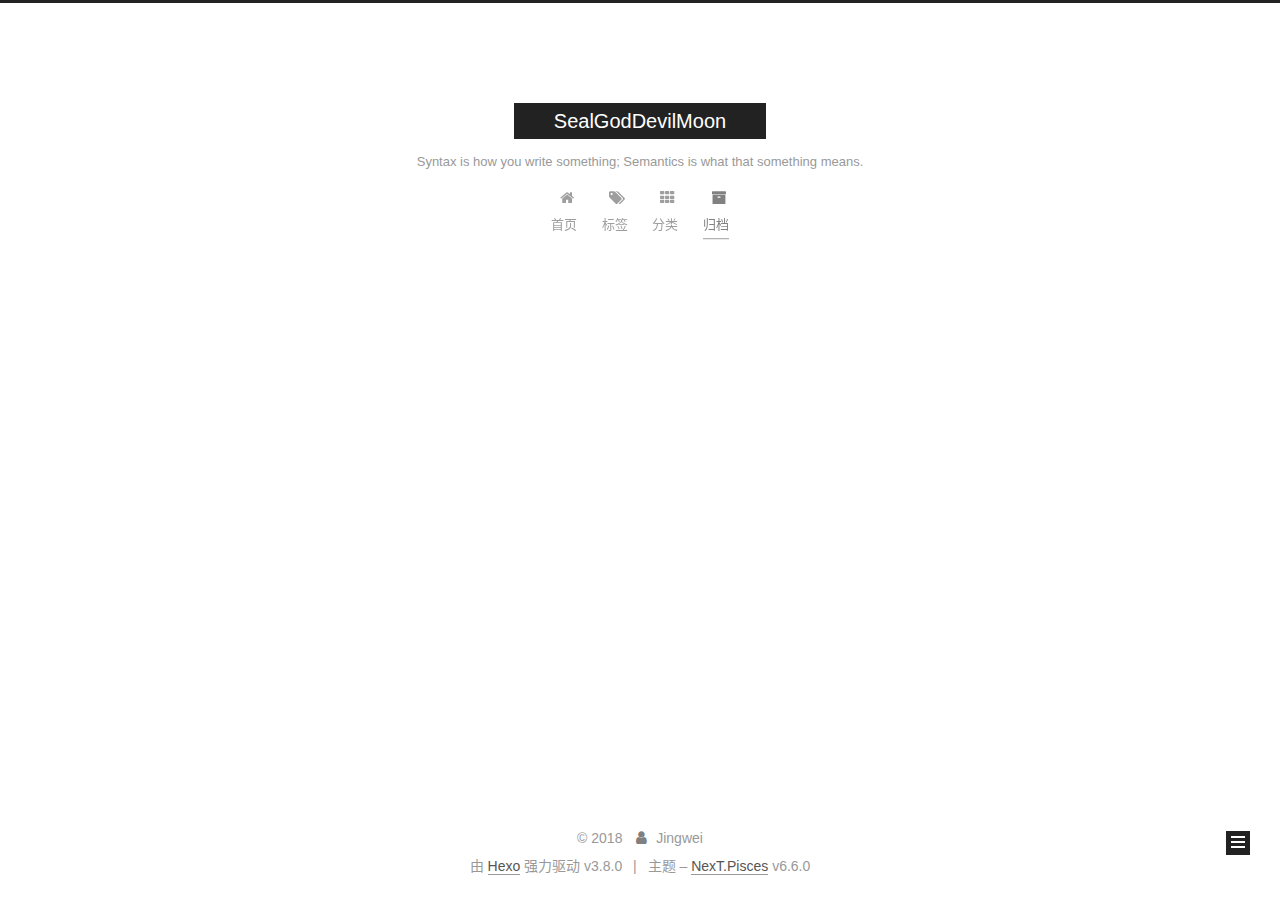
==== commit aac9b387: "Site updated: 2018-12-17 22:13:56" ====
--- a/archives/2018/index.html
+++ b/archives/2018/index.html
@@ -14,7 +14,7 @@
   
 
 
-<html class="theme-next muse use-motion" lang="">
+<html class="theme-next pisces use-motion" lang="zh-CN">
 <head><meta name="generator" content="Hexo 3.8.0">
   <meta charset="UTF-8">
 <meta http-equiv="X-UA-Compatible" content="IE=edge">
@@ -80,7 +80,7 @@
   var NexT = window.NexT || {};
   var CONFIG = {
     root: '/',
-    scheme: 'Muse',
+    scheme: 'Pisces',
     version: '6.6.0',
     sidebar: {"position":"left","display":"post","offset":12,"b2t":false,"scrollpercent":false,"onmobile":false},
     fancybox: false,
@@ -105,12 +105,12 @@
 
 
   <meta property="og:type" content="website">
-<meta property="og:title" content="Hexo">
+<meta property="og:title" content="SealGodDevilMoon">
 <meta property="og:url" content="http://yoursite.com/archives/2018/index.html">
-<meta property="og:site_name" content="Hexo">
-<meta property="og:locale" content="default">
+<meta property="og:site_name" content="SealGodDevilMoon">
+<meta property="og:locale" content="zh-CN">
 <meta name="twitter:card" content="summary">
-<meta name="twitter:title" content="Hexo">
+<meta name="twitter:title" content="SealGodDevilMoon">
 
 
 
@@ -127,7 +127,7 @@
   };
 </script>
 
-  <title>Archiv | Hexo</title>
+  <title>归档 | SealGodDevilMoon</title>
   
 
 
@@ -168,7 +168,7 @@
 
 </head>
 
-<body itemscope="" itemtype="http://schema.org/WebPage" lang="default">
+<body itemscope="" itemtype="http://schema.org/WebPage" lang="zh-CN">
 
   
   
@@ -186,15 +186,19 @@
     <div class="custom-logo-site-title">
       <a href="/" class="brand" rel="start">
         <span class="logo-line-before"><i></i></span>
-        <span class="site-title">Hexo</span>
+        <span class="site-title">SealGodDevilMoon</span>
         <span class="logo-line-after"><i></i></span>
       </a>
     </div>
     
+      
+        <p class="site-subtitle">Syntax is how you write something; Semantics is what that something means.</p>
+      
+    
   </div>
 
   <div class="site-nav-toggle">
-    <button aria-label="Toggle navigation bar">
+    <button aria-label="切换导航栏">
       <span class="btn-bar"></span>
       <span class="btn-bar"></span>
       <span class="btn-bar"></span>
@@ -222,13 +226,47 @@
 
     
 
-    <a href="/" rel="section"><i class="menu-item-icon fa fa-fw fa-home"></i> <br>Startseite</a>
+    <a href="/" rel="section"><i class="menu-item-icon fa fa-fw fa-home"></i> <br>首页</a>
 
   </li>
         
         
         
           
+          <li class="menu-item menu-item-tags">
+
+    
+    
+    
+      
+    
+
+    
+
+    <a href="/tags/" rel="section"><i class="menu-item-icon fa fa-fw fa-tags"></i> <br>标签</a>
+
+  </li>
+        
+        
+        
+          
+          <li class="menu-item menu-item-categories">
+
+    
+    
+    
+      
+    
+
+    
+
+    <a href="/categories/" rel="section"><i class="menu-item-icon fa fa-fw fa-th"></i> <br>分类</a>
+
+  </li>
+        
+        
+        
+          
           <li class="menu-item menu-item-archives menu-item-active">
 
     
@@ -239,7 +277,7 @@
 
     
 
-    <a href="/archives/" rel="section"><i class="menu-item-icon fa fa-fw fa-archive"></i> <br>Archiv</a>
+    <a href="/archives/" rel="section"><i class="menu-item-icon fa fa-fw fa-archive"></i> <br>归档</a>
 
   </li>
 
@@ -247,22 +285,6 @@
       
     </ul>
   
-
-  
-    
-
-    
-    
-      
-      
-    
-      
-      
-    
-    
-
-  
-
 
   
 
@@ -285,6 +307,28 @@
       <div class="main-inner">
         <div class="content-wrap">
           
+            
+
+    
+    
+      
+      
+    
+      
+      
+    
+      
+      
+    
+      
+      
+    
+    
+
+  
+
+
+          
           <div id="content" class="content">
             
 
@@ -302,7 +346,7 @@
         
           
         
-        Öhm..! Ein Artikel. Bleib dran.
+        嗯..! 目前共计 2 篇日志。 继续努力。
       </span>
       
 
@@ -317,6 +361,41 @@
           <div class="collection-title">
             <h1 class="archive-year" id="archive-year-2018">2018</h1>
           </div>
+        
+        
+
+        
+
+  <article class="post post-type-normal" itemscope="" itemtype="http://schema.org/Article">
+    <header class="post-header">
+
+      <h2 class="post-title">
+        
+            <a class="post-title-link" href="/2018/12/17/Emacs Tutorial/" itemprop="url">
+              
+                <span itemprop="name">Emacs Tutorial</span>
+              
+            </a>
+        
+      </h2>
+
+      <div class="post-meta">
+        <time class="post-time" itemprop="dateCreated" datetime="2018-12-17T21:50:26+08:00" content="2018-12-17">
+          12-17
+        </time>
+      </div>
+
+    </header>
+  </article>
+
+
+
+      
+
+        
+        
+        
+
         
         
 
@@ -385,7 +464,7 @@
         <div class="site-overview">
           <div class="site-author motion-element" itemprop="author" itemscope="" itemtype="http://schema.org/Person">
             
-              <p class="site-author-name" itemprop="name">John Doe</p>
+              <p class="site-author-name" itemprop="name">Jingwei</p>
               <p class="site-description motion-element" itemprop="description"></p>
           </div>
 
@@ -396,14 +475,42 @@
                 
                   <a href="/archives/">
                 
-                    <span class="site-state-item-count">1</span>
-                    <span class="site-state-item-name">Artikel</span>
+                    <span class="site-state-item-count">2</span>
+                    <span class="site-state-item-name">日志</span>
                   </a>
                 </div>
               
 
               
-
+                
+                
+                <div class="site-state-item site-state-categories">
+                  <a href="/categories/index.html">
+                    
+                    
+                      
+                    
+                    <span class="site-state-item-count">1</span>
+                    <span class="site-state-item-name">分类</span>
+                  </a>
+                </div>
+              
+
+              
+                
+                
+                <div class="site-state-item site-state-tags">
+                  <a href="/tags/index.html">
+                    
+                    
+                      
+                    
+                      
+                    
+                    <span class="site-state-item-count">2</span>
+                    <span class="site-state-item-name">标签</span>
+                  </a>
+                </div>
               
             </nav>
           
@@ -443,7 +550,7 @@
   <span class="with-love" id="animate">
     <i class="fa fa-user"></i>
   </span>
-  <span class="author" itemprop="copyrightHolder">John Doe</span>
+  <span class="author" itemprop="copyrightHolder">Jingwei</span>
 
   
 
@@ -451,7 +558,7 @@
 </div>
 
 
-  <div class="powered-by">Erstellt mit  <a href="https://hexo.io" class="theme-link" rel="noopener" target="_blank">Hexo</a> v3.8.0</div>
+  <div class="powered-by">由 <a href="https://hexo.io" class="theme-link" rel="noopener" target="_blank">Hexo</a> 强力驱动 v3.8.0</div>
 
 
 
@@ -459,7 +566,7 @@
 
 
 
-  <div class="theme-info">Theme – <a href="https://theme-next.org" class="theme-link" rel="noopener" target="_blank">NexT.Muse</a> v6.6.0</div>
+  <div class="theme-info">主题 – <a href="https://theme-next.org" class="theme-link" rel="noopener" target="_blank">NexT.Pisces</a> v6.6.0</div>
 
 
 
@@ -552,6 +659,13 @@
   
   
 
+
+  <script src="/js/src/affix.js?v=6.6.0"></script>
+
+  <script src="/js/src/schemes/pisces.js?v=6.6.0"></script>
+
+
+
   
 
   
--- a/css/main.css
+++ b/css/main.css
@@ -507,8 +507,8 @@
   margin: 20px 0;
   padding: 0;
   font-size: 14px;
-  color: #4d4d4c;
-  background: #f7f7f7;
+  color: #c5c8c6;
+  background: #1d1f21;
   line-height: 1.6;
 }
 pre,
@@ -529,7 +529,7 @@
 }
 pre code {
   padding: 0;
-  color: #4d4d4c;
+  color: #c5c8c6;
   background: none;
   text-shadow: none;
 }
@@ -552,7 +552,7 @@
 }
 .highlight figcaption {
   font-size: 1em;
-  color: #4d4d4c;
+  color: #c5c8c6;
   line-height: 1em;
   margin-bottom: 1em;
   margin: 0em;
@@ -570,23 +570,23 @@
 }
 .highlight figcaption a {
   float: right;
-  color: #4d4d4c;
+  color: #c5c8c6;
 }
 .highlight figcaption a:hover {
-  border-bottom-color: #4d4d4c;
+  border-bottom-color: #c5c8c6;
 }
 .highlight .gutter pre {
   padding-left: 10px;
   padding-right: 10px;
-  color: #869194;
+  color: #888f96;
   text-align: right;
-  background-color: #eff2f3;
+  background-color: #000;
 }
 .highlight .code pre {
   width: 100%;
   padding-left: 10px;
   padding-right: 10px;
-  background-color: #f7f7f7;
+  background-color: #1d1f21;
 }
 .highlight .line {
   height: 20px;
@@ -604,16 +604,16 @@
   border: none;
 }
 pre .deletion {
-  background: #fdd;
+  background: #008000;
 }
 pre .addition {
-  background: #dfd;
+  background: #800000;
 }
 pre .meta {
-  color: #8959a8;
+  color: #b294bb;
 }
 pre .comment {
-  color: #8e908c;
+  color: #969896;
 }
 pre .variable,
 pre .attribute,
@@ -628,7 +628,7 @@
 pre .css .id,
 pre .css .class,
 pre .css .pseudo {
-  color: #c82829;
+  color: #c66;
 }
 pre .number,
 pre .preprocessor,
@@ -638,7 +638,7 @@
 pre .params,
 pre .constant,
 pre .command {
-  color: #f5871f;
+  color: #de935f;
 }
 pre .ruby .class .title,
 pre .css .rules .attribute,
@@ -651,11 +651,11 @@
 pre .xml .cdata,
 pre .special,
 pre .formula {
-  color: #718c00;
+  color: #b5bd68;
 }
 pre .title,
 pre .css .hexcolor {
-  color: #3e999f;
+  color: #8abeb7;
 }
 pre .function,
 pre .python .decorator,
@@ -665,11 +665,11 @@
 pre .perl .sub,
 pre .javascript .title,
 pre .coffeescript .title {
-  color: #4271ae;
+  color: #81a2be;
 }
 pre .keyword,
 pre .javascript .function {
-  color: #8959a8;
+  color: #b294bb;
 }
 .posts-expand .post-body img.full-image {
   border: none;
@@ -1849,7 +1849,7 @@
   width: 4px;
   height: 4px;
   border-radius: 50%;
-  background: #dd83b4;
+  background: #edb971;
 }
 .links-of-blogroll {
   font-size: 13px;
